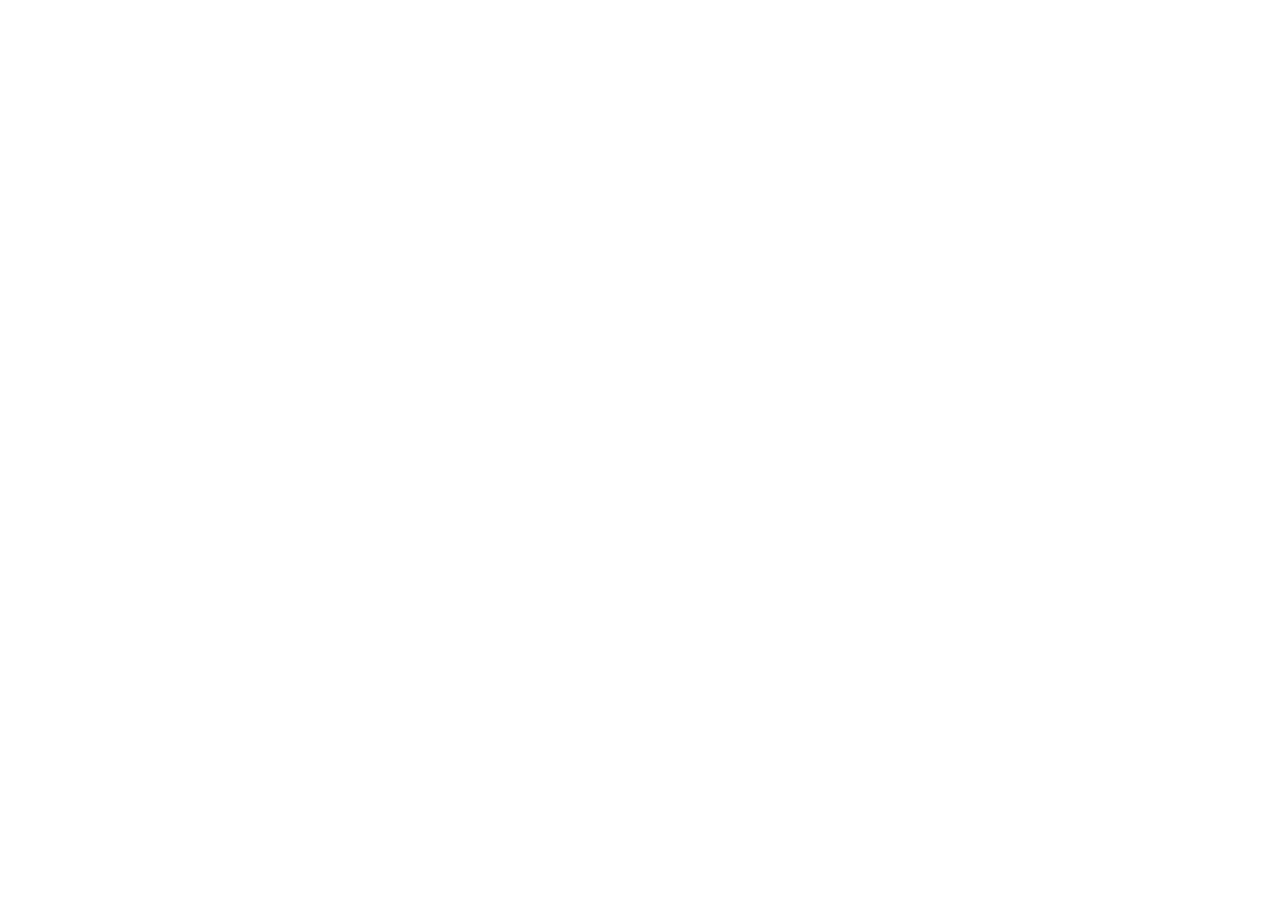
==== PIM-main/clients/clients.html @ 3b2ebe3c "Add files via upload" ====
<!DOCTYPE html>
<html lang="pt-br">
<head>
    <meta charset="UTF-8">
    <meta http-equiv="X-UA-Compatible" content="IE=edge">
    <meta name="viewport" content="width=device-width, initial-scale=1.0">
    <title>Document</title>
</head>
<body>
    
</body>
</html>
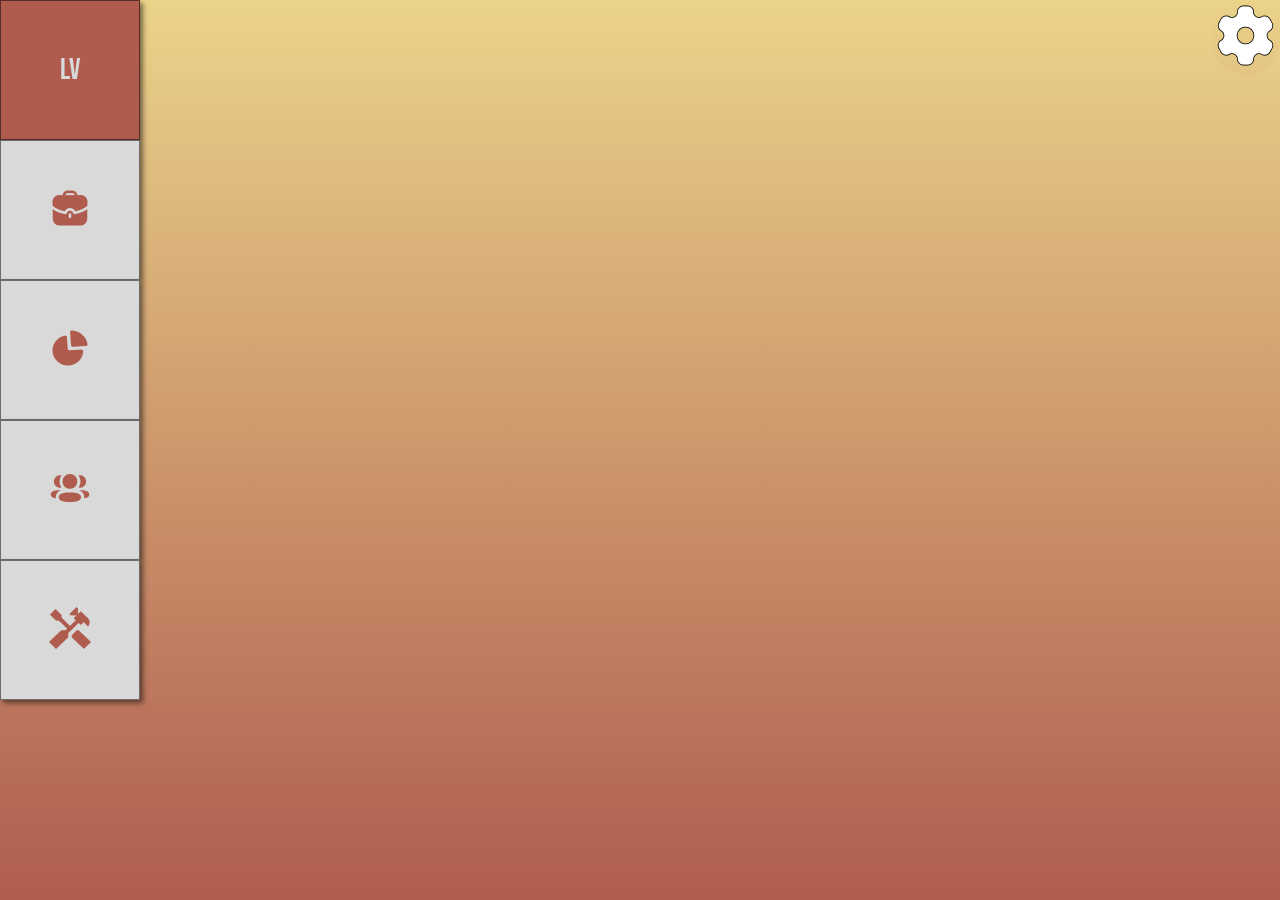
==== commit 78fe6df0: "Add files via upload" ====
--- a/PIM-main/clients/clients.html
+++ b/PIM-main/clients/clients.html
@@ -4,9 +4,60 @@
     <meta charset="UTF-8">
     <meta http-equiv="X-UA-Compatible" content="IE=edge">
     <meta name="viewport" content="width=device-width, initial-scale=1.0">
-    <title>Document</title>
+    <link rel="stylesheet" href="./clients.css">
+    <title>clientes - Lignum Vitae</title>
 </head>
 <body>
+    <header> 
+        <nav id="container">
+            <ls> 
+                <div>
+                    <a href="../config/config.html">
+                        <button class="config_button">
+                        <img class="gear" src="../icons/config.home.png" alt="configurações">
+                        </button>
+                    </a>
+                </div>
+            
+                <div>
+                    <a href="../home/home.html">
+                        <button class="home_button"> LV
+                        </button>
+                    </a>
+                </div>
+                <div>
+                    <a href="../requests/requests.html">
+                        <button class="requests_button">
+                        <img src="../icons/Work.png" alt="pedidos">
+                        </button>
+                    </a>
+                </div>
+                <div>
+                    <a href="../stock/stock.html">
+                        <button class="finance_button">
+                        <img src="../icons/Graph.png" alt="pedidos">
+                        </button> 
+                    </a>
+                </div>
+                <div>
+                    <a href="../clients/clients.html">
+                        <button class="clients_button"> 
+                        <img src="../icons/User.png" alt="pedidos">
+                        </button>
+                    </a>
+                </div>
+                <div>
+                    <a href="../fastrepair/fast.html">
+                        <button class="fastrepair_button">
+                        <img src="../icons/tools.png" alt="pedidos">
+                        </button>
+                    </a>
+                </div>
+            </ls>
+        </nav>
+    </header>
+
     
+
 </body>
 </html>
--- a/PIM-main/clients/clients.css
+++ b/PIM-main/clients/clients.css
@@ -0,0 +1,151 @@
+@import url('https://fonts.googleapis.com/css2?family=Bebas+Neue&family=Inter:wght@400;900&display=swap');
+@import url('https://fonts.googleapis.com/css2?family=Bebas+Neue&family=Inter:wght@400;900&family=Poppins:wght@500&display=swap');
+
+*{
+    margin: 0;
+    padding:0;
+    box-sizing: border-box;
+    font-family: 'Bebas Neue', 'poppins';
+    
+   
+}
+
+.root{
+    --yellow: #EBD38A;
+    --red:    #AF5C4F;
+    --white:  #ffffff;
+    --black:  #000000;
+    --grey:   #d9d9d9;
+    /* hover */ 
+    --grey-hover:#f0f0f0;
+    --red-hover: #b85353;
+    /* active */
+    --grey-active:#afafaf;
+    --red-active: #853f3f;
+
+
+
+}
+html { font-size: 62.5%; /*  CONVERTE O REM 16PX PARA 10PX */}
+
+
+body{
+
+    background: linear-gradient(180deg, #EBD38A 0% ,#af5c4f 100%);
+    background-repeat:no-repeat;
+    
+    min-height: 100vh;
+    
+}
+
+nav#container{
+    
+   display:flex;
+   flex-direction: column;
+}
+.li{
+    background-color: red;
+}
+.home_button{
+    background-color: #af5c4f;
+    border: 1px solid rgba(0, 0, 0, 0.5);
+    font-family: 'Bebas Neue';
+    font-style: normal;
+    font-size: 3rem;
+    color: #d9d9d9;
+    cursor:pointer;
+    width: 14rem;
+    height: 14rem;
+    box-shadow: 3px 3px 5px rgba(0, 0, 0, 0.5);
+    
+}
+
+.home_button:hover:not(:active){
+    background-color: rgb(184, 83, 83);
+    transition: background-color 0.5s ease;
+    
+}
+
+.home_button:active{
+    background-color: rgb(133, 63, 63);
+
+}
+
+.config_button{ 
+    float:right;
+    border-radius: 10rem;
+    border: none;
+    cursor:pointer;
+    background: linear-gradient(180deg, #EBD38A 0% ,#af5c4f 800%);
+    filter: none;
+    transition: filter 0.5s ease;
+    
+}  
+
+.gear{
+    filter: none;
+    transition: filter 0.5s ease;
+}
+.gear:hover{
+    filter: drop-shadow(0 0 10px rgba(0, 0, 0, 0.5));
+
+}
+.gear:active{
+    filter: brightness(50%);
+
+}
+
+    /* botões brancos de navegação */
+
+.fastrepair_button,.clients_button,.finance_button,.requests_button{
+    background-color: #d9d9d9;
+    border: 1px solid rgba(0, 0, 0, 0.5);
+    width: 14rem;
+    height: 14rem;
+    cursor:pointer;
+    box-shadow: 3px 3px 5px rgb(0, 0, 0,0.5);
+
+}
+
+.requests_button:hover:not(:active){
+    background-color: rgb(240, 240, 240);
+    transition: background-color 0.5s ease;
+}
+.finance_button:hover:not(:active){
+    background-color: rgb(240, 240, 240); 
+    transition: background-color 0.5s ease;
+}
+.clients_button:hover:not(:active){
+    background-color: rgb(240, 240, 240);
+    transition: background-color 0.5s ease;
+}
+.fastrepair_button:hover:not(:active){
+    background-color: rgb(240, 240, 240);
+    transition: background-color 0.5s ease;
+}
+
+.requests_button:active{
+    background-color: rgb(175, 175, 175);
+    transform: scale(0.99);
+    
+}
+.finance_button:active{
+    background-color: rgb(175, 175, 175);
+    transform: scale(0.99);
+    
+    
+}
+.clients_button:active{
+    background-color: rgb(175, 175, 175);
+    transform: scale(0.99);
+    
+}
+.fastrepair_button:active{
+    background-color: rgb(175, 175, 175);
+    transform: scale(0.99);
+    
+}
+
+.home .home_button{
+    background-color: #000000;
+}
